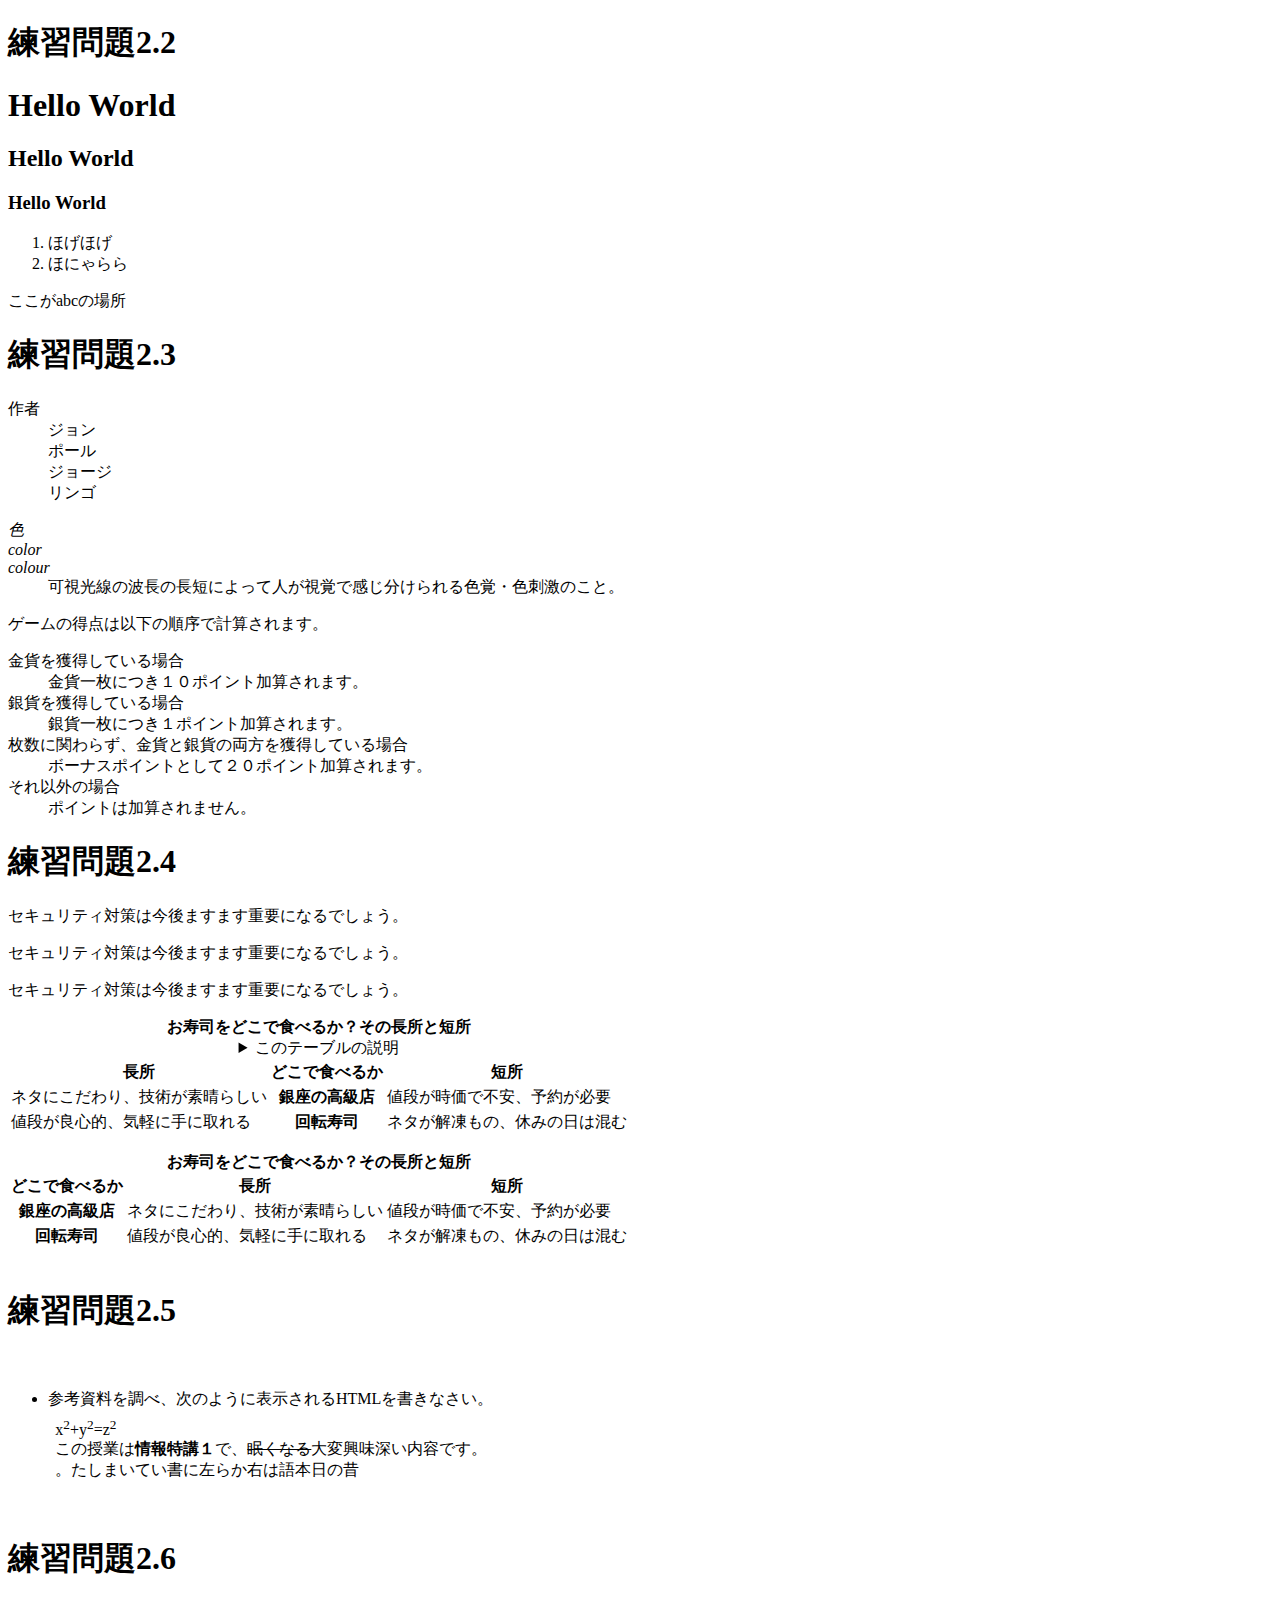
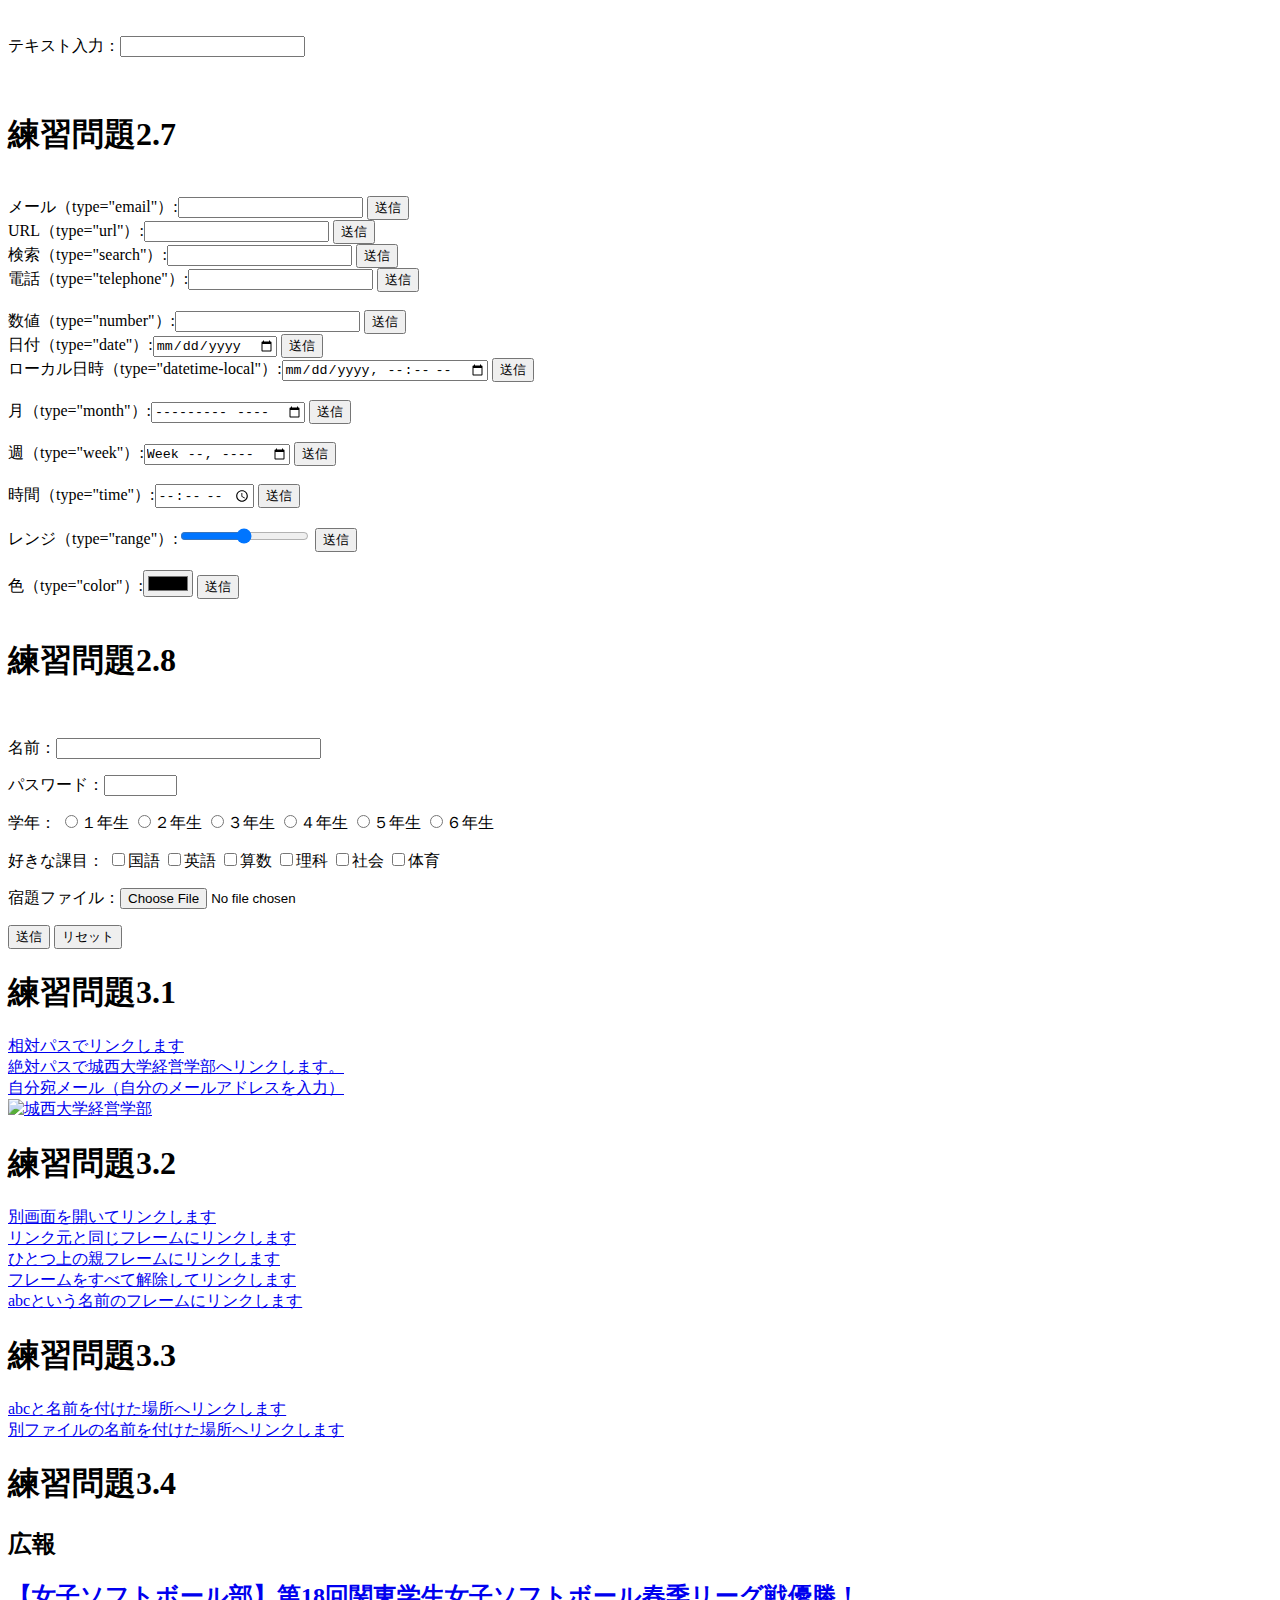
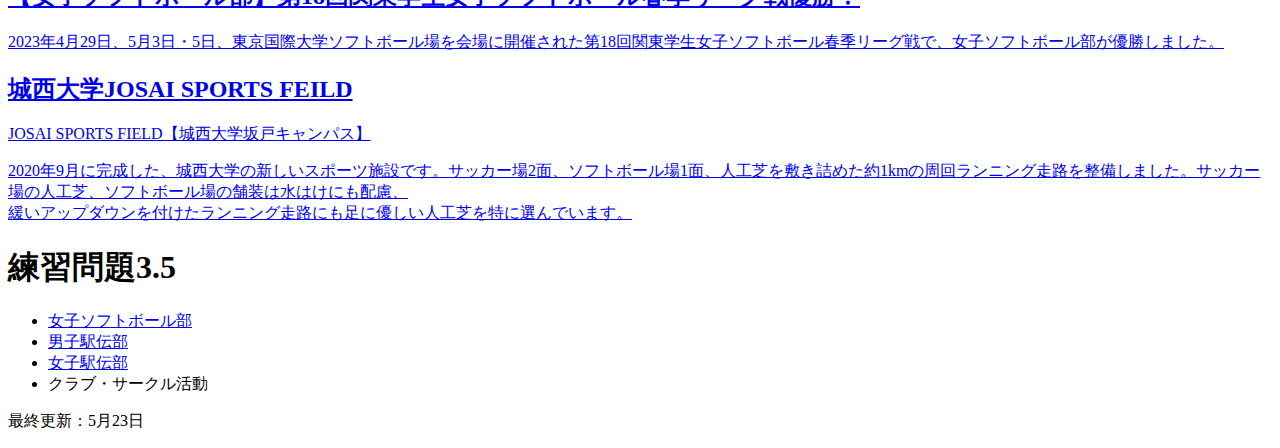
==== index.html @ 4ba11271 "Update index.html" ====
<!DOCTYPE html>
<html lang="ja">
<head>
<meta charset="UTF-8">
    <title>情報学特講前期</title>
 <link rel="stylesheet" href="mystyle.css"> <!--この行を追加-->
</head>
            <body>
                <h1>練習問題2.2</h1>
                
                <h1>Hello World</h1>
                <h2>Hello World</h2>
                <h3>Hello World</h3> 
                
                
     <ol>
            <li>ほげほげ</li>
            <li>ほにゃらら</li>
</ol>
                   
<a id=“abc”>ここがabcの場所</a>
                
                <h1>練習問題2.3</h1>

<dl>
  <dt>作者</dt>
  <dd>ジョン</dd>
  <dd>ポール</dd>
  <dd>ジョージ</dd>
  <dd>リンゴ</dd>
</dl>
                
                <dl>
  <dt lang="ja"><dfn>色</dfn></dt>
  <dt lang="en-US"><dfn>color</dfn></dt>
  <dt lang="en-GB"><dfn>colour</dfn></dt>
  <dd>可視光線の波長の長短によって人が視覚で感じ分けられる色覚・色刺激のこと。</dd>
</dl> 
                
                
<p>ゲームの得点は以下の順序で計算されます。</p>
<dl>
  <dt>金貨を獲得している場合</dt>
    <dd>金貨一枚につき１０ポイント加算されます。</dd>
  <dt>銀貨を獲得している場合</dt>
    <dd>銀貨一枚につき１ポイント加算されます。</dd>
  <dt>枚数に関わらず、金貨と銀貨の両方を獲得している場合</dt>
    <dd>ボーナスポイントとして２０ポイント加算されます。 </dd>
  <dt>それ以外の場合</dt>
    <dd>ポイントは加算されません。</dd>
</dl>
                
                
                <h1>練習問題2.4</h1>
      <p class="sample1">セキュリティ対策は今後ますます重要になるでしょう。</p>
      <p class="sample2">セキュリティ対策は今後ますます重要になるでしょう。</p>
      <p class="sample3">セキュリティ対策は今後ますます重要になるでしょう。</p>
<table>
  <caption><strong>お寿司をどこで食べるか？その長所と短所</strong>
    <details><summary>このテーブルの説明</summary>
      <p>以下のテーブルでは、２番目のカラムに寿司店のタイプが入れられています。その左側にそのようなタイプのお店でお寿司を食べる場合の長所が、
        右側に短所が入れられています。</p>
    </details>
  </caption>
  <thead>
    <th class="important">長所</th><th>どこで食べるか</th><th>短所</th></tr></thead>
  <tbody>
    <tr><td>ネタにこだわり、技術が素晴らしい</td>
      <th>銀座の高級店</th><td>値段が時価で不安、予約が必要</td></tr>
    <tr><td>値段が良心的、気軽に手に取れる</td>
        <th>回転寿司</th><td>ネタが解凍もの、休みの日は混む</td></tr>
  </tbody>
  </table> 
<p>
<p>
  <table>
    <caption><strong>お寿司をどこで食べるか？その長所と短所</strong></caption>
    <thead>
      <tr><th>どこで食べるか</th><th>長所</th><th>短所</th></tr>
    </thead>
    <tbody>
      <tr><th>銀座の高級店</th><td>ネタにこだわり、技術が素晴らしい</td><td>値段が時価で不安、予約が必要</td></tr>
      <tr><th>回転寿司</th><td>値段が良心的、気軽に手に取れる</td><td>ネタが解凍もの、休みの日は混む</td></tr>
    </tbody>
  </table>
                
 <br>
<h1>練習問題2.5</h1>
<br>
<ul><li>参考資料を調べ、次のように表示されるHTMLを書きなさい。
<p style="margin:1ex">x<sup>2</sup>+y<sup>2</sup>=z<sup>2</sup><br> 
  この授業は<b>情報特講１</b>で、<s>眠くなる</s>大変興味深い内容です。<br> 
  <bdo dir="rtl">昔の日本語は右から左に書いていました。</bdo></p> 
</li></ul>
<br>
<h1>練習問題2.6</h1>
<br>
<p>テキスト入力：<input type="text"></p>
<br>
<h1>練習問題2.7</h1>
<br>
<form action="xxx.php" method="post"><label>メール（type="email"）:<input type="email" name="email"></label>
  <input type="submit" value="送信"></form>
<form action="xxx.php" method="post"><label>URL（type="url"）:<input type="url" name="url"></label>
  <input type="submit" value="送信"></form>
<form action="xxx.php" method="post"><label>検索（type="search"）:<input type="search" name="search"></label>
  <input type="submit" value="送信"></form>
<form action="xxx.php" method="post"><label>電話（type="telephone"）:<input type="tel" name="tel"></label>
  <input type="submit" value="送信"></form>
<br>
<form action="xxx.php" method="post"><label>数値（type="number"）:<input type="number" name="number"></label>
  <input type="submit" value="送信"></form>
<form action="xxx.php" method="post"><label>日付（type="date"）:<input type="date" name="date"></label>
  <input type="submit" value="送信"></form>
<form action="xxx.php" method="post"><label>ローカル日時（type="datetime-local"）:<input type="datetime-local" name="datetime-local"></label>
  <input type="submit" value="送信"></form>
<br>                
<form action="xxx.php" method="post"><label>月（type="month"）:<input type="month" name="month"></label>
    <input type="submit" value="送信"></form>
<br>
<form action="xxx.php" method="post"><label>週（type="week"）:<input type="week" name="week"></label>
    <input type="submit" value="送信"></form>
<br>
<form action="xxx.php" method="post"><label>時間（type="time"）:<input type="time" name="time"></label>
    <input type="submit" value="送信"></form>
<br>
<form action="xxx.php" method="post"><label>レンジ（type="range"）:<input type="range" name="range"></label>
    <input type="submit" value="送信"></form>
<br>                
 <form action="xxx.php" method="post"><label>色（type="color"）:<input type="color" name="color"></label>
     <input type="submit" value="送信"></form>               
<br>
                
<h1>練習問題2.8</h1>                
<br>
<p><label>名前：<input type="text" name="name" size="30" maxlength="20"></label></p>
                <p><label>パスワード：<input type="password" name="pass" size="6" maxlength="4"></label></p>
                <p>学年：
                    <label><input type="radio" name="gakunen" value="1">１年生</label>
                    <label><input type="radio" name="gakunen" value="2">２年生</label>
                    <label><input type="radio" name="gakunen" value="3">３年生</label>
                    <label><input type="radio" name="gakunen" value="4">４年生</label>
                    <label><input type="radio" name="gakunen" value="5">５年生</label>
                    <label><input type="radio" name="gakunen" value="6">６年生</label>
                </p>
                <p>好きな課目：
                    <label><input type="checkbox" name="kamoku" value="kokugo">国語</label>
                    <label><input type="checkbox" name="kamoku" value="eigo">英語</label>
                    <label><input type="checkbox" name="kamoku" value="sansu">算数</label>
                    <label><input type="checkbox" name="kamoku" value="rika">理科</label>
                    <label><input type="checkbox" name="kamoku" value="syakai">社会</label>
                    <label><input type="checkbox" name="kamoku" value="taiiku">体育</label>
                </p>
                <p><label>宿題ファイル：<input type="file" name="syukudai"></label></p>
                <p><input type="submit" value="送信">
                    <input type="reset" value="リセット">
                </p>
<h1>練習問題3.1</h1>                

<a href="a.html">相対パスでリンクします</a>
<br>
<a href="https://www.josai.ac.jp/education/management/index.html">絶対パスで城西大学経営学部へリンクします。</a>
<br>
<a href="mailto:zm21307@josai.ac.jp">自分宛メール（自分のメールアドレスを入力）</a>
<br>
<a href="https://www.josai.ac.jp/education/management/index.html/">
    <img src="./image/keiei_small.jpg" alt="城西大学経営学部">
</a>                    

<h1>練習問題3.2</h1>
<a href="a.html" target="_blank">別画面を開いてリンクします</a>
<br>
<a href="a.html" target="_self">リンク元と同じフレームにリンクします</a>
<br>
<a href="a.html" target="_parent">ひとつ上の親フレームにリンクします</a>
<br>
<a href="a.html" target="_top">フレームをすべて解除してリンクします</a>
<br>
<a href="a.html" target="abc">abcという名前のフレームにリンクします</a>           

                
<h1>練習問題3.3</h1>            
<a href="#abc">abcと名前を付けた場所へリンクします</a>
<br>
<a href="a.html#def">別ファイルの名前を付けた場所へリンクします</a>



    
    
<h1>練習問題3.4</h1>    
    
<aside class="ad">
    
    <h2>広報</h2>
    
    <a href="https://sports.josai.ac.jp/news/nid00000223.html">
        <section>
            <h2>【女子ソフトボール部】第18回関東学生女子ソフトボール春季リーグ戦優勝！</h2>
            <p>2023年4月29日、5月3日・5日、東京国際大学ソフトボール場を会場に開催された第18回関東学生女子ソフトボール春季リーグ戦で、女子ソフトボール部が優勝しました。</p>
        </section>
    </a>
    <a href="https://www.josai.ac.jp/about/facility/shimokawara/">
        <section>
            <h2>城西大学JOSAI SPORTS FEILD</h2>
            <p> JOSAI SPORTS FIELD【城西大学坂戸キャンパス】</p>
            <p>2020年9月に完成した、城西大学の新しいスポーツ施設です。サッカー場2面、ソフトボール場1面、人工芝を敷き詰めた約1kmの周回ランニング走路を整備しました。サッカー場の人工芝、ソフトボール場の舗装は水はけにも配慮、
                <br>
                緩いアップダウンを付けたランニング走路にも足に優しい人工芝を特に選んでいます。</p>
        </section>
    </a>
                </aside>                
                

<h1>練習問題3.5</h1>
                
<nav>
    <ul>
        <li><a href="https://sports.josai.ac.jp/club/jyosisofuto/">女子ソフトボール部</a></li>
        <li><a href="https://sports.josai.ac.jp/club/dansiekiden/">男子駅伝部</a></li>
        <li><a href="https://sports.josai.ac.jp/club/josiekiden/">女子駅伝部</a></li>
        <li><a>クラブ・サークル活動</a></li></ul></nav>                 
                
<p>最終更新：5月23日</p>
                
    </body>
  </html>
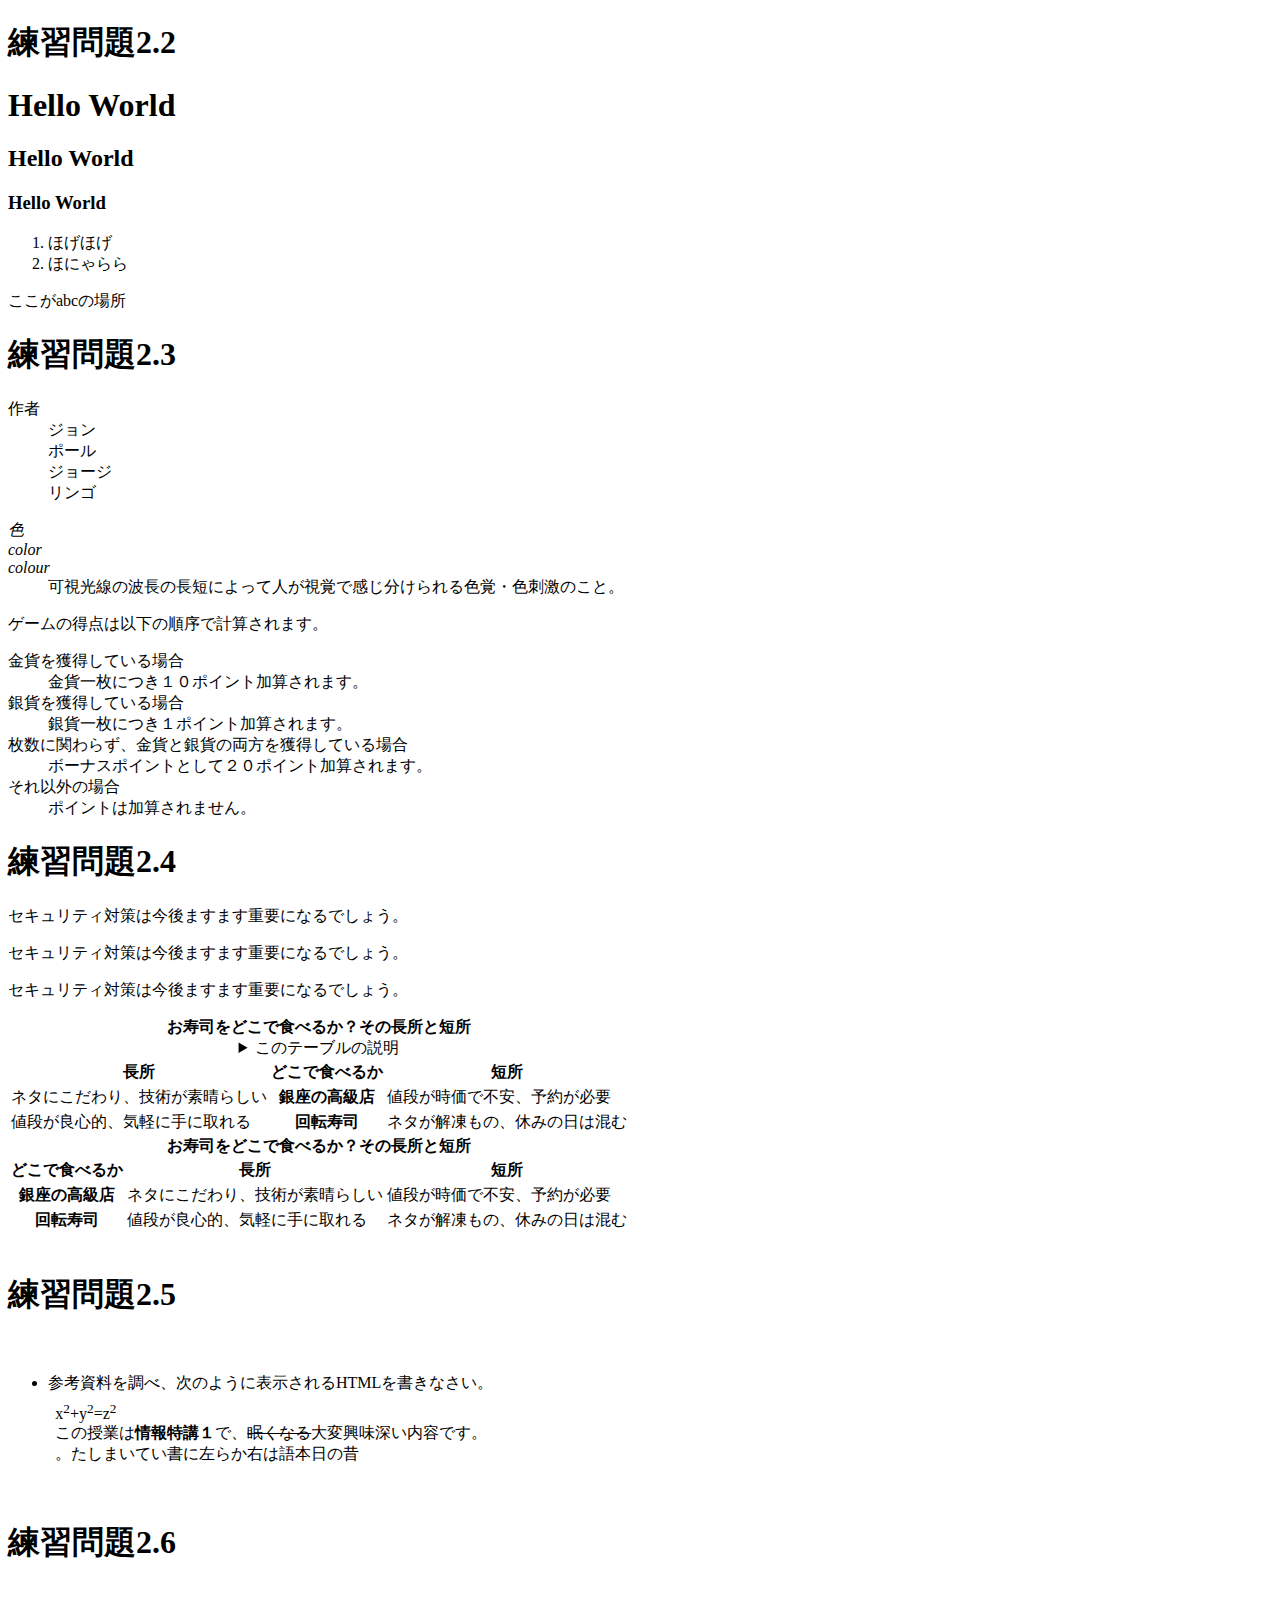
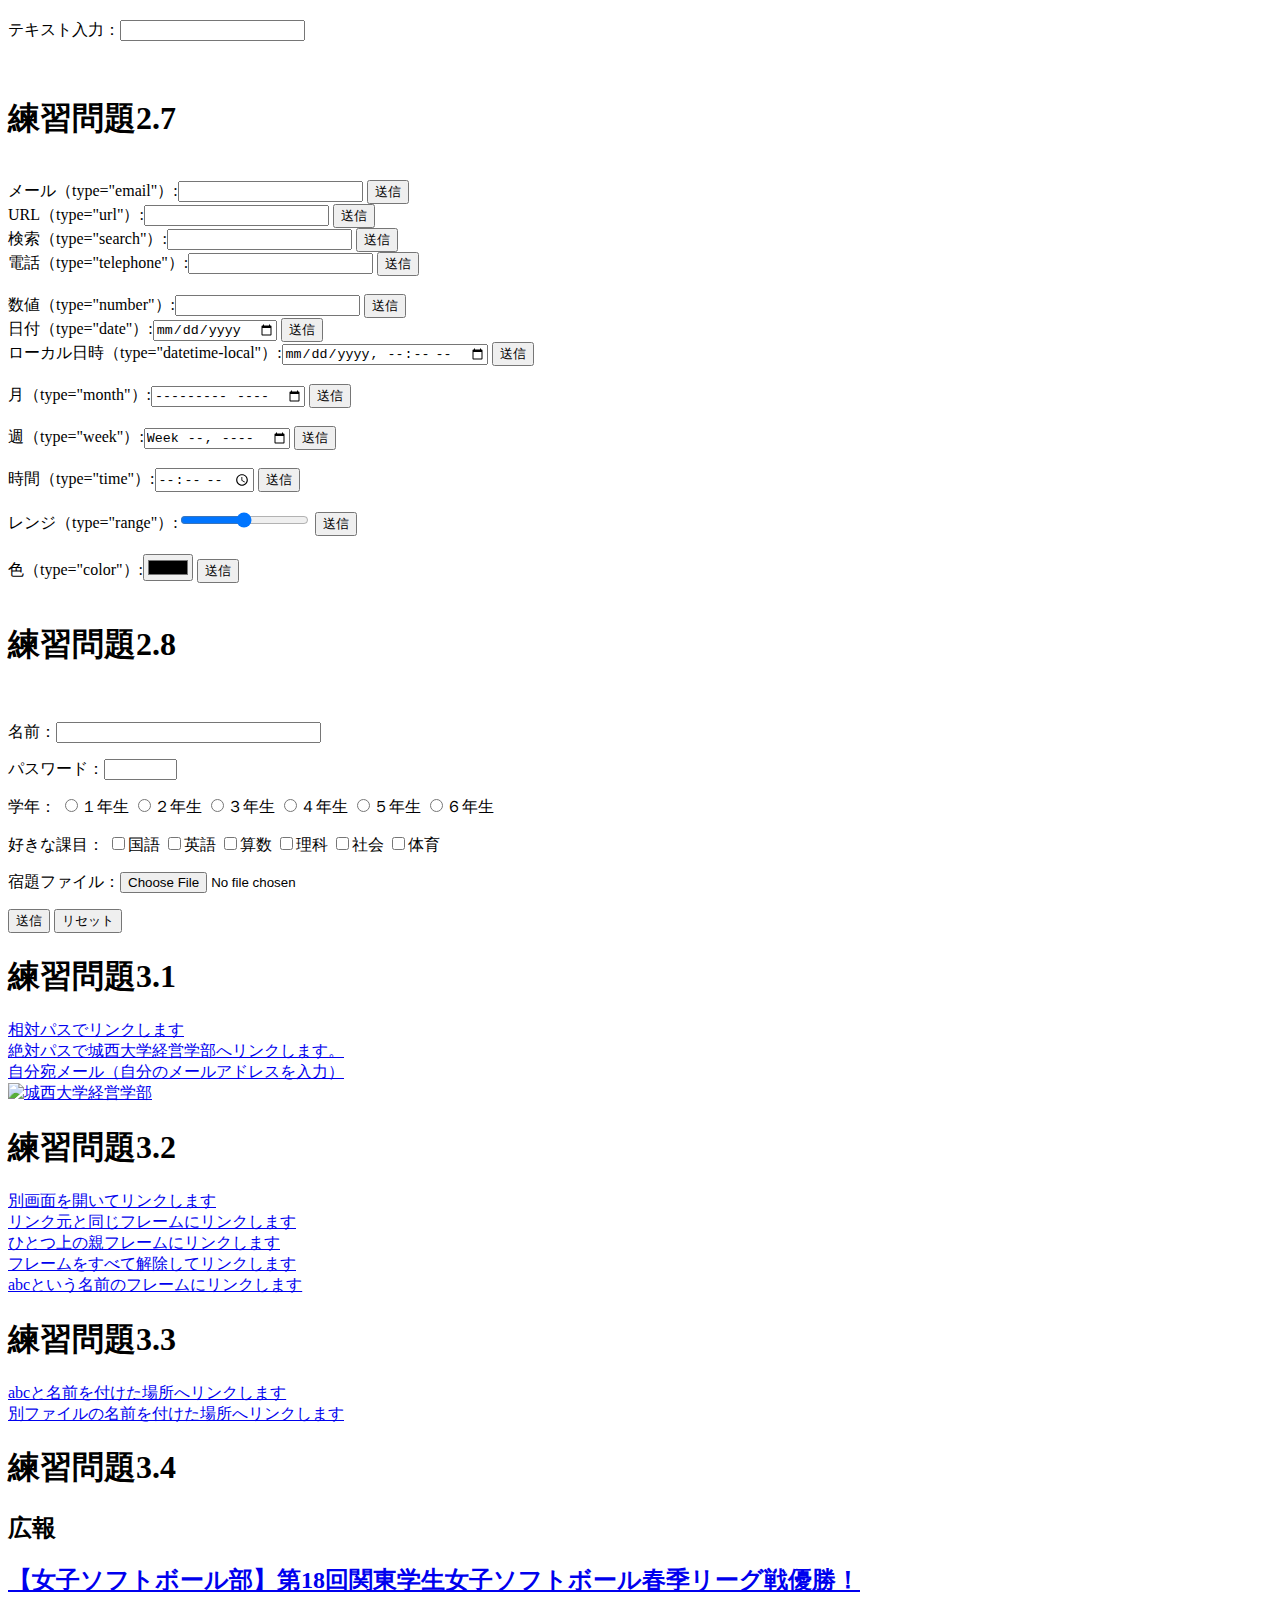
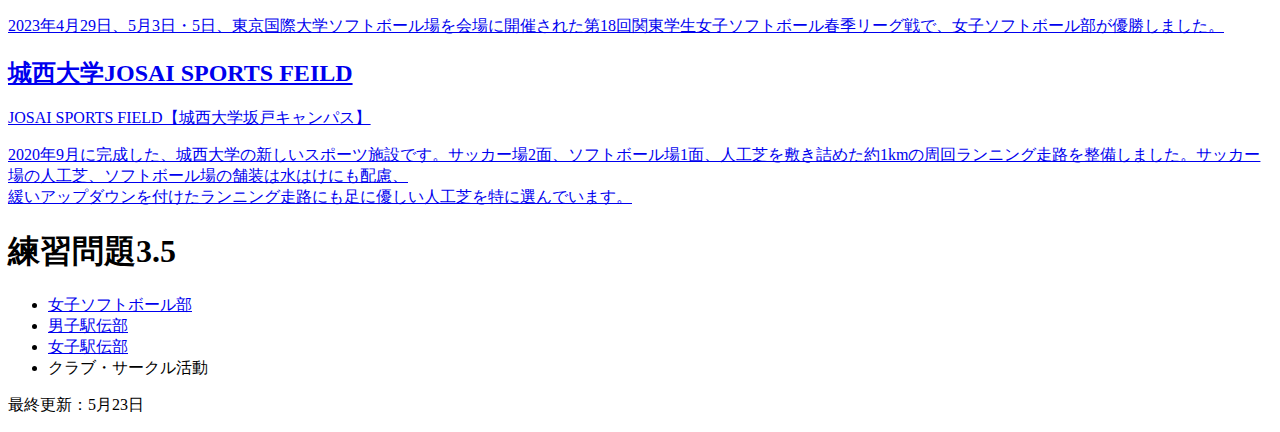
==== commit 4c349534: "Update index.html" ====
--- a/index.html
+++ b/index.html
@@ -63,7 +63,8 @@
     </details>
   </caption>
   <thead>
-    <th class="important">長所</th><th>どこで食べるか</th><th>短所</th></tr></thead>
+ <th class = "important">長所</th><th>どこで食べるか</th><th>短所</th></tr>
+    </thead>
   <tbody>
     <tr><td>ネタにこだわり、技術が素晴らしい</td>
       <th>銀座の高級店</th><td>値段が時価で不安、予約が必要</td></tr>
@@ -71,8 +72,6 @@
         <th>回転寿司</th><td>ネタが解凍もの、休みの日は混む</td></tr>
   </tbody>
   </table> 
-<p>
-<p>
   <table>
     <caption><strong>お寿司をどこで食べるか？その長所と短所</strong></caption>
     <thead>
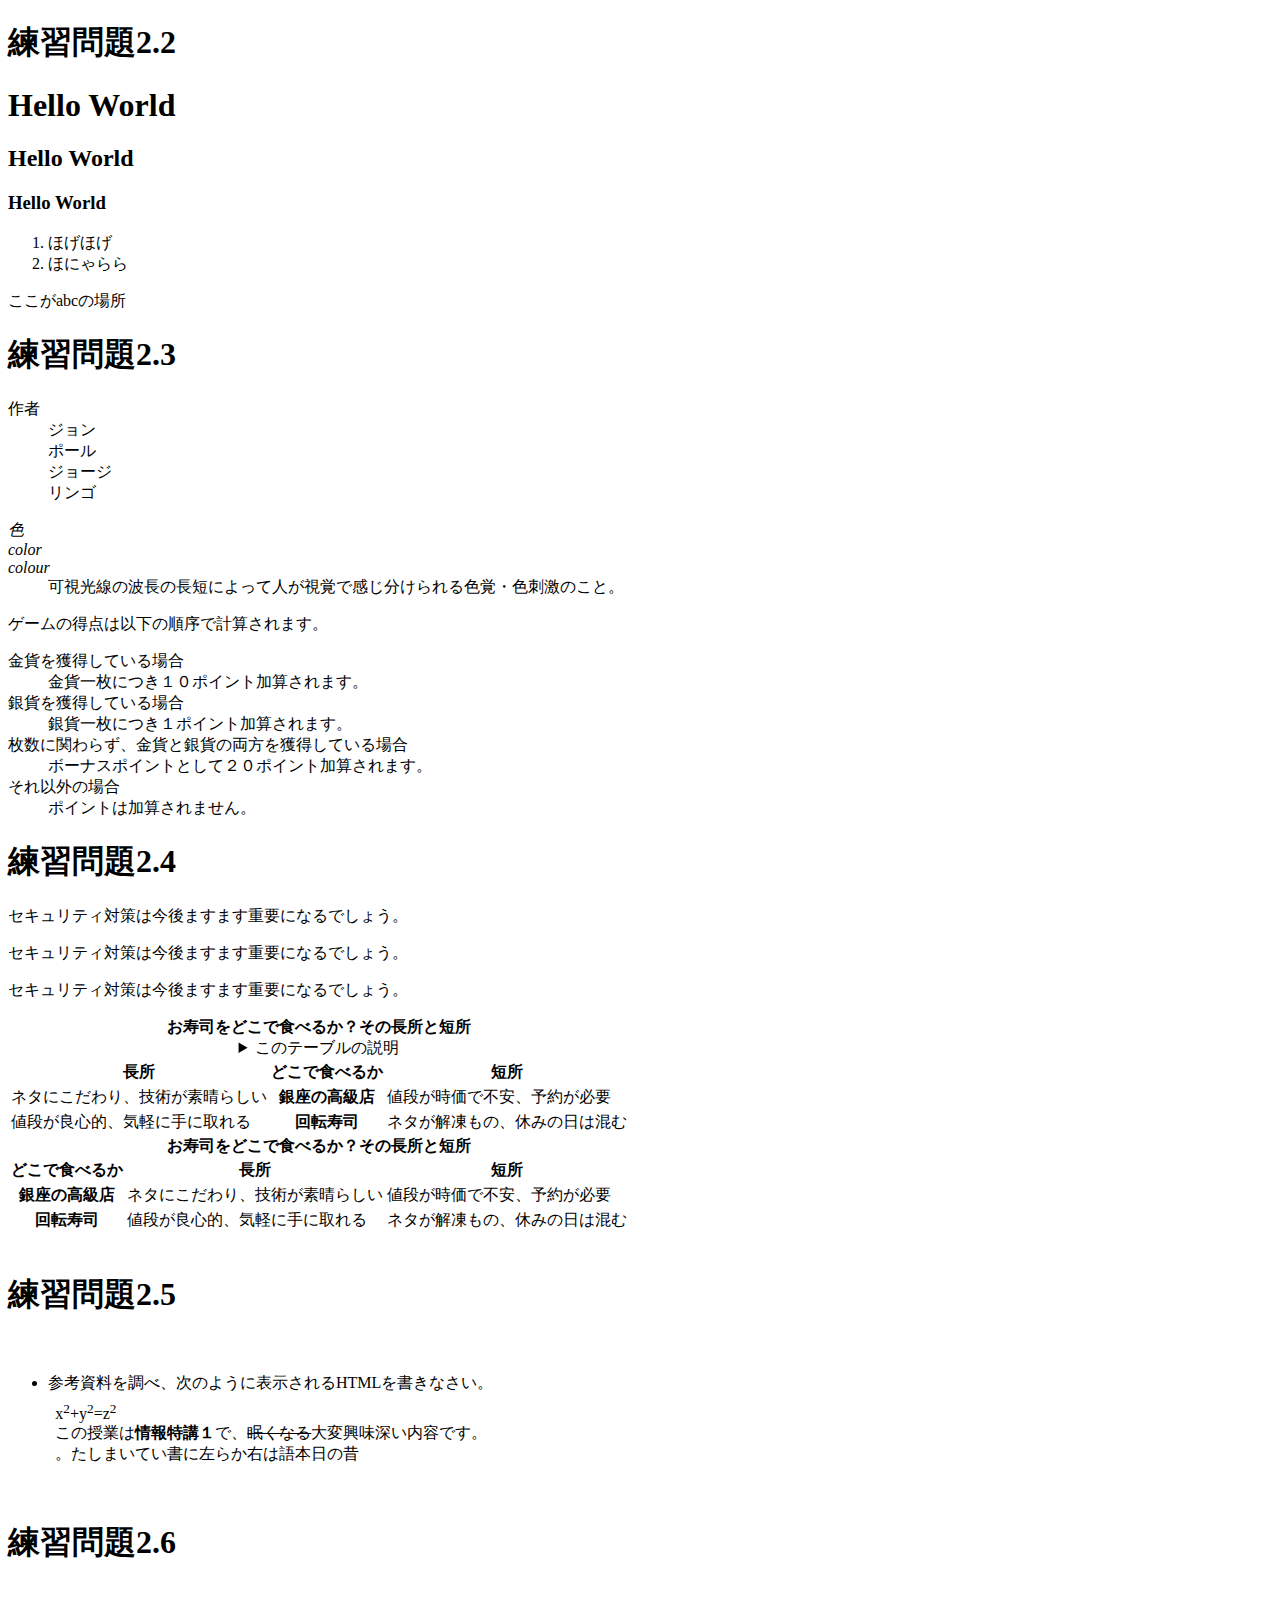
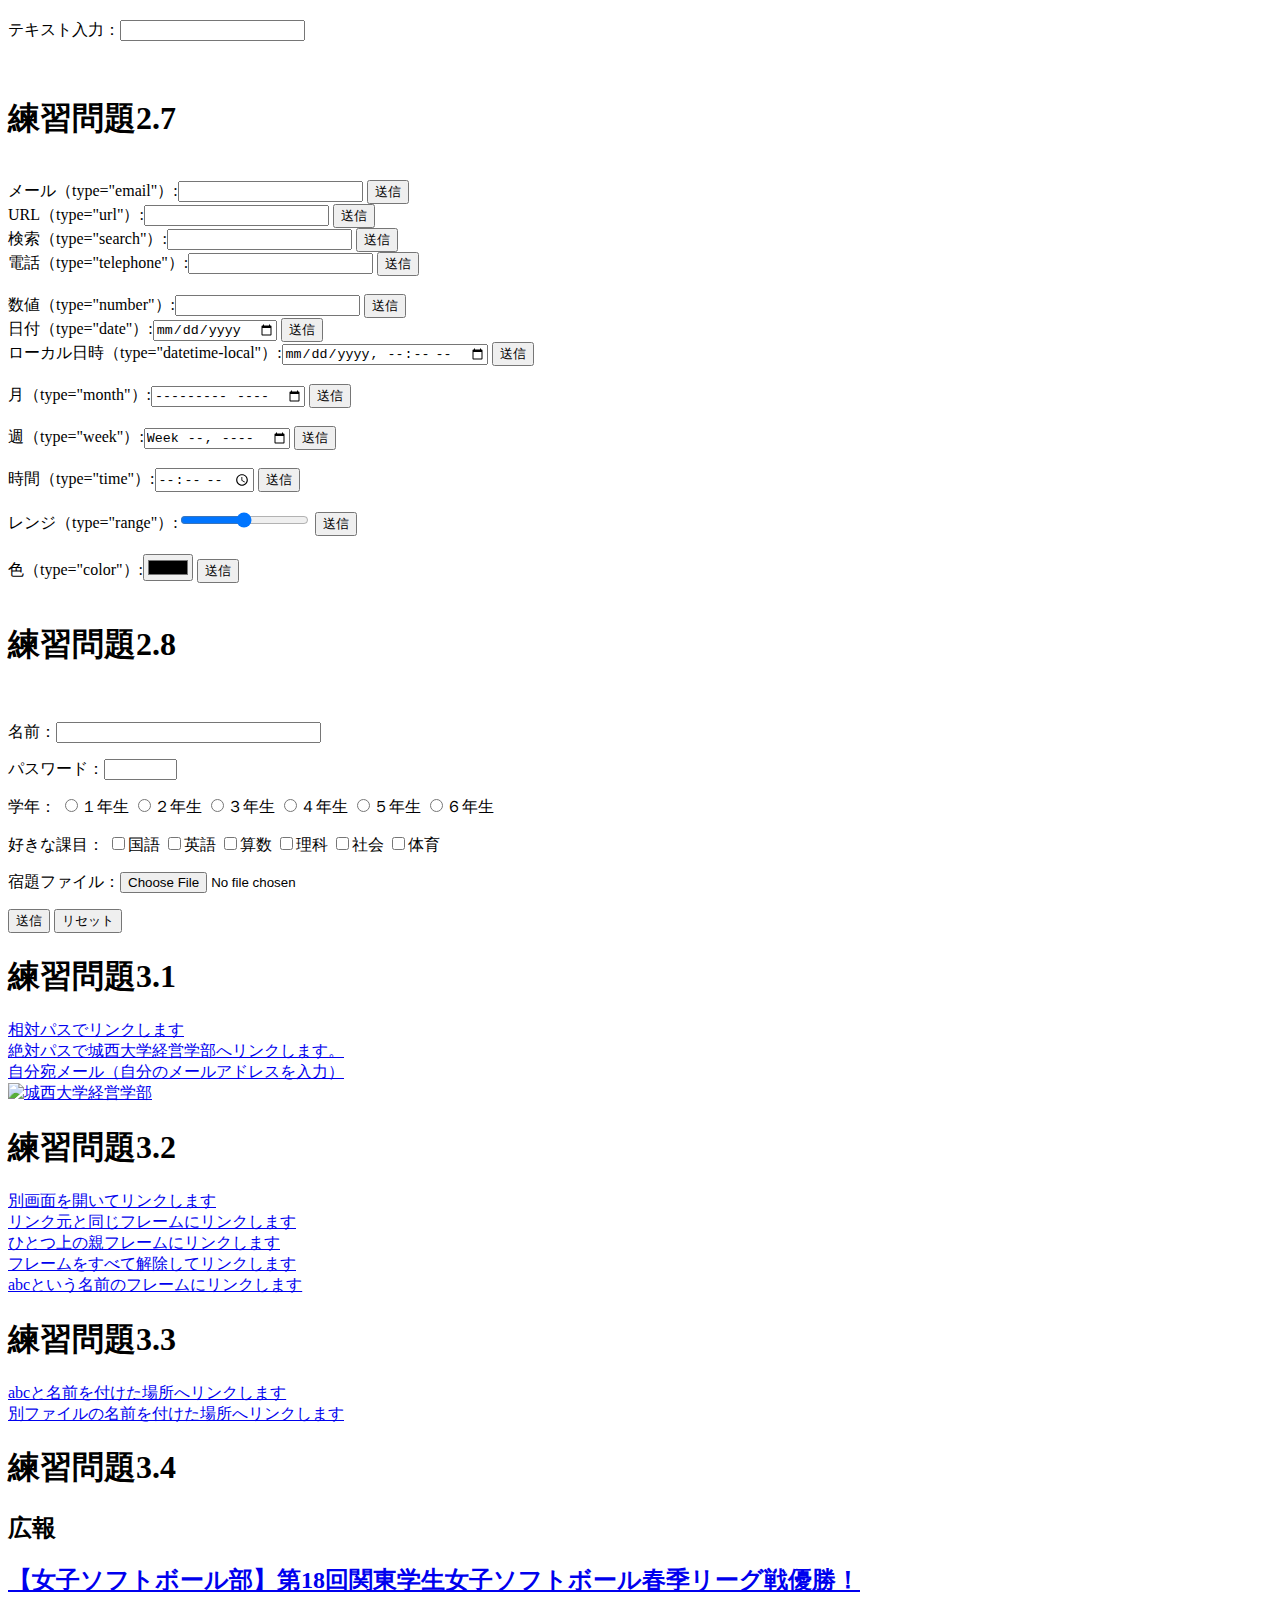
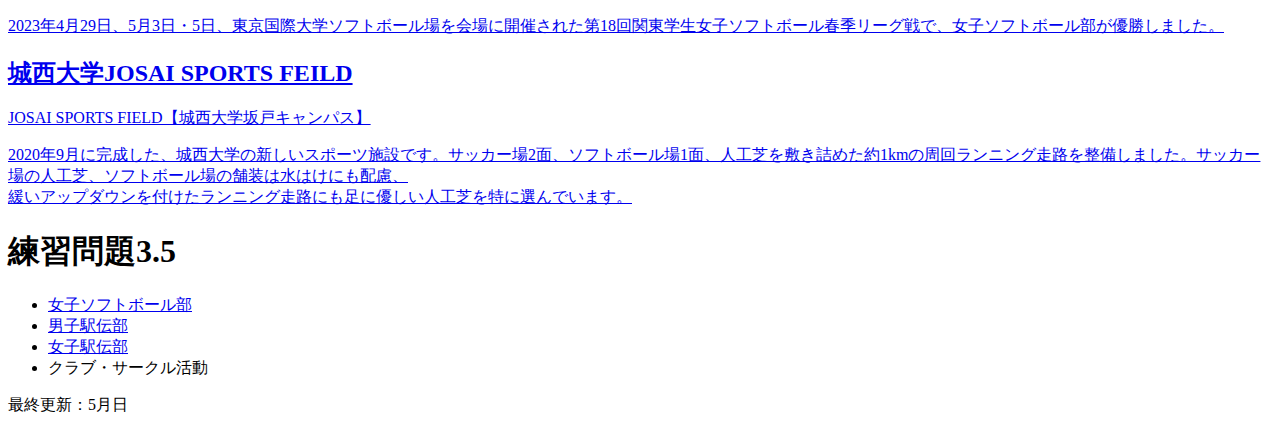
==== commit b3a94554: "Update index.html" ====
--- a/index.html
+++ b/index.html
@@ -62,9 +62,9 @@
         右側に短所が入れられています。</p>
     </details>
   </caption>
-  <thead>
- <th class = "important">長所</th><th>どこで食べるか</th><th>短所</th></tr>
-    </thead>
+<thead>
+<tr><th class = "important">長所</th><th>どこで食べるか</th><th>短所</th></tr>                                      <!--次回原因究明-->
+</thead>
   <tbody>
     <tr><td>ネタにこだわり、技術が素晴らしい</td>
       <th>銀座の高級店</th><td>値段が時価で不安、予約が必要</td></tr>
@@ -72,6 +72,7 @@
         <th>回転寿司</th><td>ネタが解凍もの、休みの日は混む</td></tr>
   </tbody>
   </table> 
+    
   <table>
     <caption><strong>お寿司をどこで食べるか？その長所と短所</strong></caption>
     <thead>
@@ -220,7 +221,7 @@
         <li><a href="https://sports.josai.ac.jp/club/josiekiden/">女子駅伝部</a></li>
         <li><a>クラブ・サークル活動</a></li></ul></nav>                 
                 
-<p>最終更新：5月23日</p>
+<p>最終更新：5月日</p>
                 
     </body>
   </html>
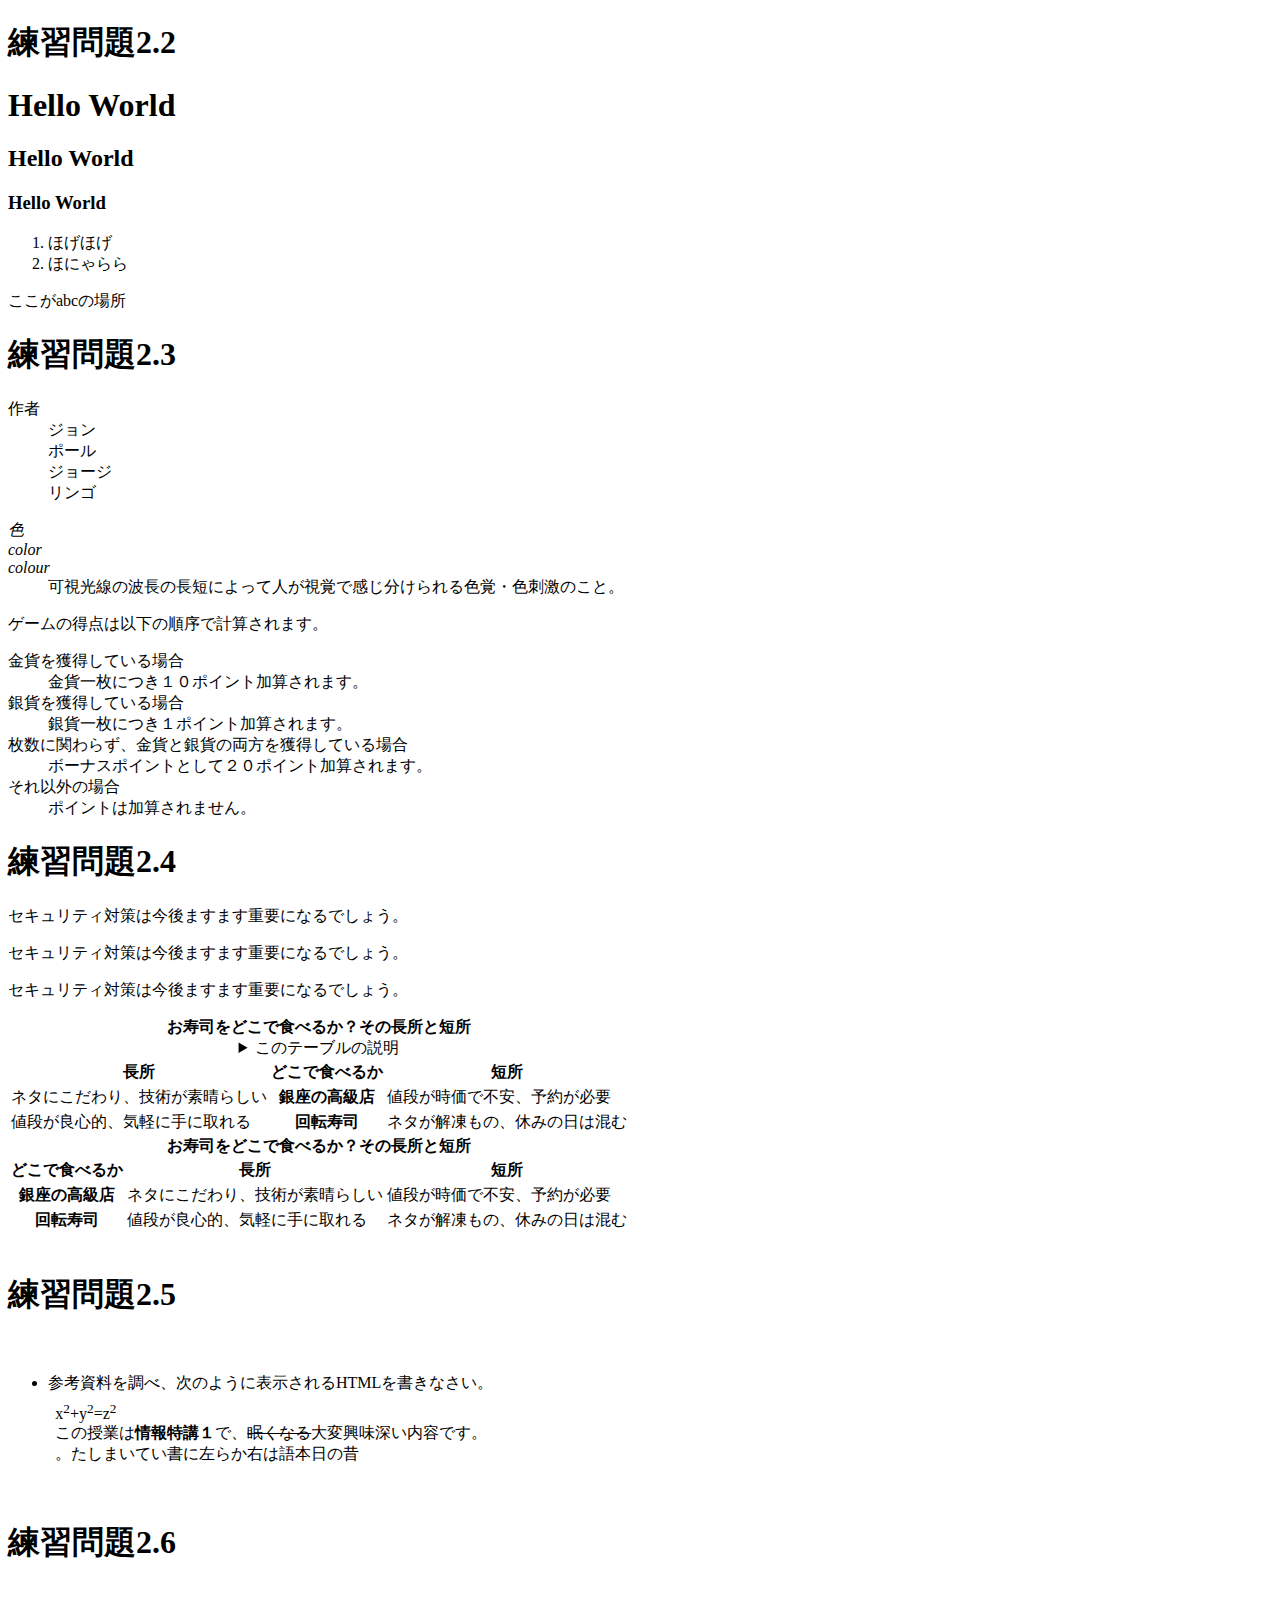
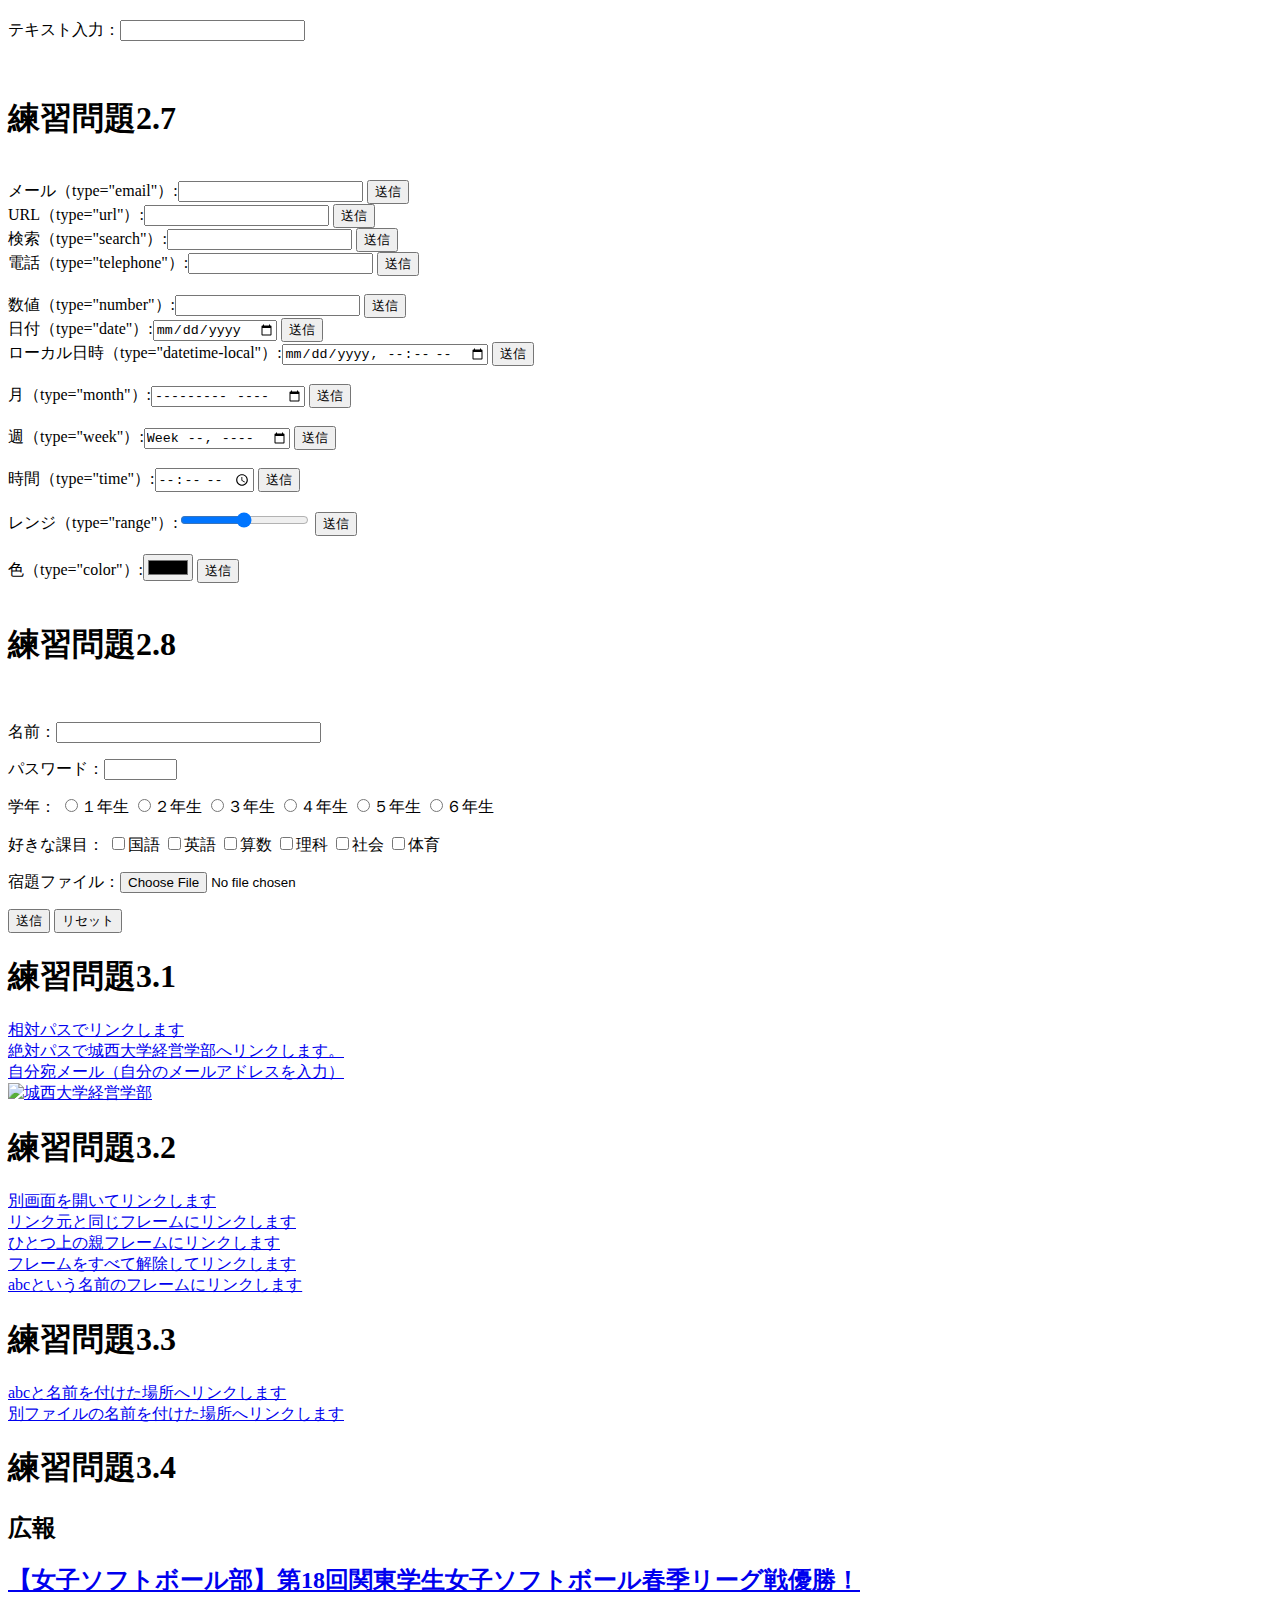
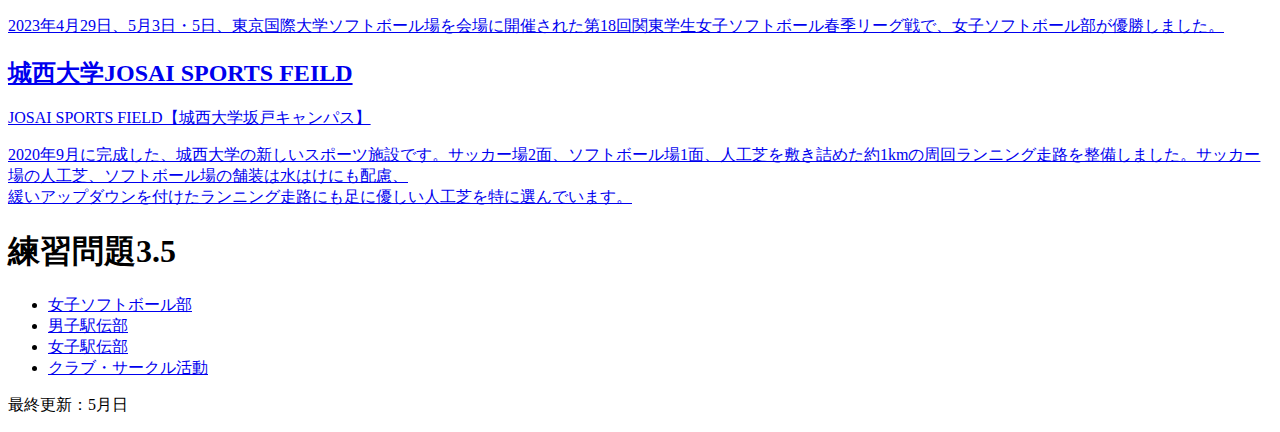
==== commit 0016cc6a: "Update index.html" ====
--- a/index.html
+++ b/index.html
@@ -4,6 +4,7 @@
 <meta charset="UTF-8">
     <title>情報学特講前期</title>
  <link rel="stylesheet" href="mystyle.css"> <!--この行を追加-->
+    <script src="myjs.js"></script>
 </head>
             <body>
                 <h1>練習問題2.2</h1>
@@ -63,7 +64,7 @@
     </details>
   </caption>
 <thead>
-<tr><th class = "important">長所</th><th>どこで食べるか</th><th>短所</th></tr>                                      <!--次回原因究明-->
+<tr><th class = "important">長所</th><th>どこで食べるか</th><th>短所</th></tr>                                      
 </thead>
   <tbody>
     <tr><td>ネタにこだわり、技術が素晴らしい</td>
@@ -219,7 +220,7 @@
         <li><a href="https://sports.josai.ac.jp/club/jyosisofuto/">女子ソフトボール部</a></li>
         <li><a href="https://sports.josai.ac.jp/club/dansiekiden/">男子駅伝部</a></li>
         <li><a href="https://sports.josai.ac.jp/club/josiekiden/">女子駅伝部</a></li>
-        <li><a>クラブ・サークル活動</a></li></ul></nav>                 
+        <li><a href="https://www.josai.ac.jp/club/">クラブ・サークル活動</a></li></ul></nav>                 
                 
 <p>最終更新：5月日</p>
                 
